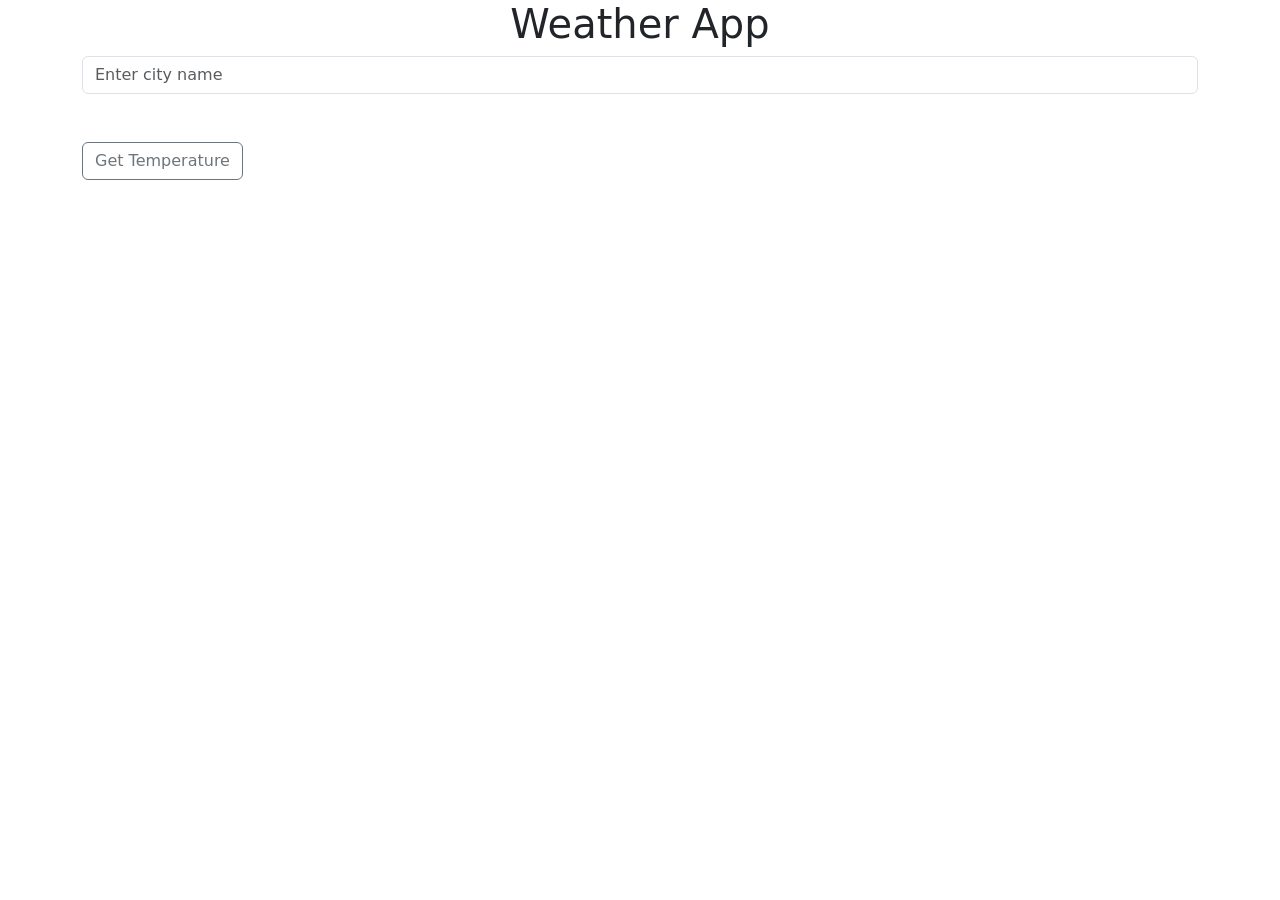
==== index.html @ 737bb300 "Update and rename project1.html to index.html" ====
<!Doctype html>
<html lang="en">
    <head>
        <meta charset="UTF-8">
        <meta name="viewport" content="width=device-width, initial-scale=1.0">
        <link href="https://cdn.jsdelivr.net/npm/bootstrap@5.3.8/dist/css/bootstrap.min.css" rel="stylesheet" integrity="sha384-sRIl4kxILFvY47J16cr9ZwB07vP4J8+LH7qKQnuqkuIAvNWLzeN8tE5YBujZqJLB" crossorigin="anonymous">
        <title>Weather App</title>
    </head>
    <body>
        <div class="container">
            <h1 class="text-center">Weather App</h1>
            <input class="form-control" type="text" id="cityName" placeholder="Enter city name"><br><br>
            <button class="btn btn-outline-secondary" onclick="fetchData()">Get Temperature</button><br><br>
            <p id="temperature"  
            class="temp-box bg-secondary text-info d-flex justify-content-center align-items-center text-center"
            ></p>
        </div>
        <script src="index.js"></script>
    </body>
</html>
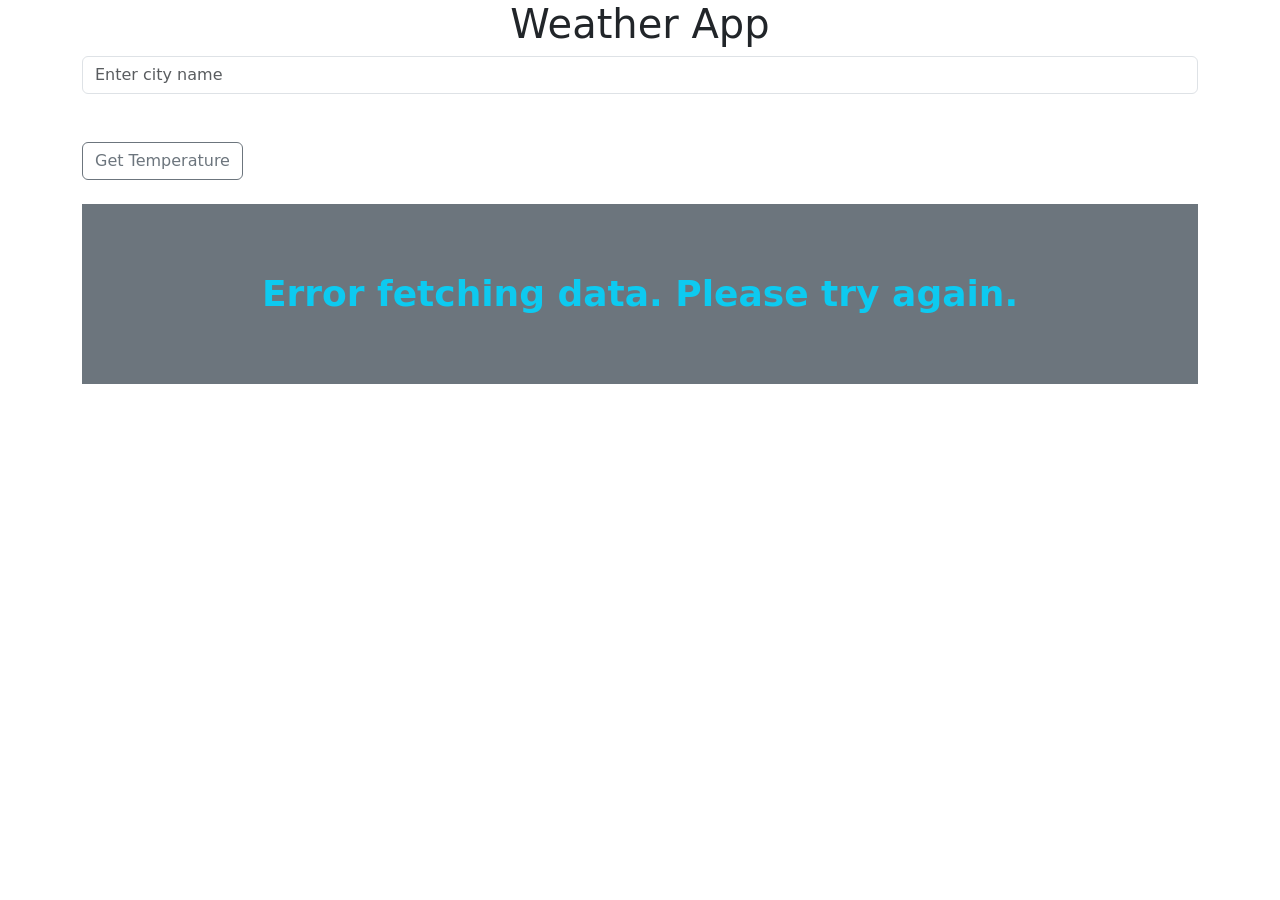
==== commit 9baa6418: "Update index.html" ====
--- a/index.html
+++ b/index.html
@@ -3,6 +3,7 @@
     <head>
         <meta charset="UTF-8">
         <meta name="viewport" content="width=device-width, initial-scale=1.0">
+        <link rel="stylesheet" href="index.css">
         <link href="https://cdn.jsdelivr.net/npm/bootstrap@5.3.8/dist/css/bootstrap.min.css" rel="stylesheet" integrity="sha384-sRIl4kxILFvY47J16cr9ZwB07vP4J8+LH7qKQnuqkuIAvNWLzeN8tE5YBujZqJLB" crossorigin="anonymous">
         <title>Weather App</title>
     </head>
@@ -18,3 +19,4 @@
         <script src="index.js"></script>
     </body>
 </html>
+
--- a/index.css
+++ b/index.css
@@ -0,0 +1,53 @@
+*{
+    margin: 0;
+    padding: 0;
+}
+
+/* Main container box */
+.app-box{
+    border: 2px solid black;
+    width: 900px;
+    margin: 40px auto;
+    font-family: 'Times New Roman', Times, serif;
+}
+
+/* Top section */
+.top-section{
+    background-color:white;
+    text-align: center;
+    padding: 40px 0;
+}
+
+/* Heading */
+.top-section h2{
+    font-weight: bold;
+    margin-bottom: 20px;
+}
+
+/* Input field */
+.city-name{
+    width: 450px;
+    margin: 10px auto;
+}
+
+/* Button */
+.temp-btn{
+    margin-top: 10px;
+    background-color: whitesmoke;
+    color:black;
+    font-weight: 540;
+}
+
+/* Bottom temperature section */
+.temp-box{
+    background-color: gray;
+    height: 180px;
+    color: aqua;
+    font-size: 36px;
+    font-weight: bold;
+
+    display: flex;
+    justify-content: center;
+    align-items: center;
+}
+
